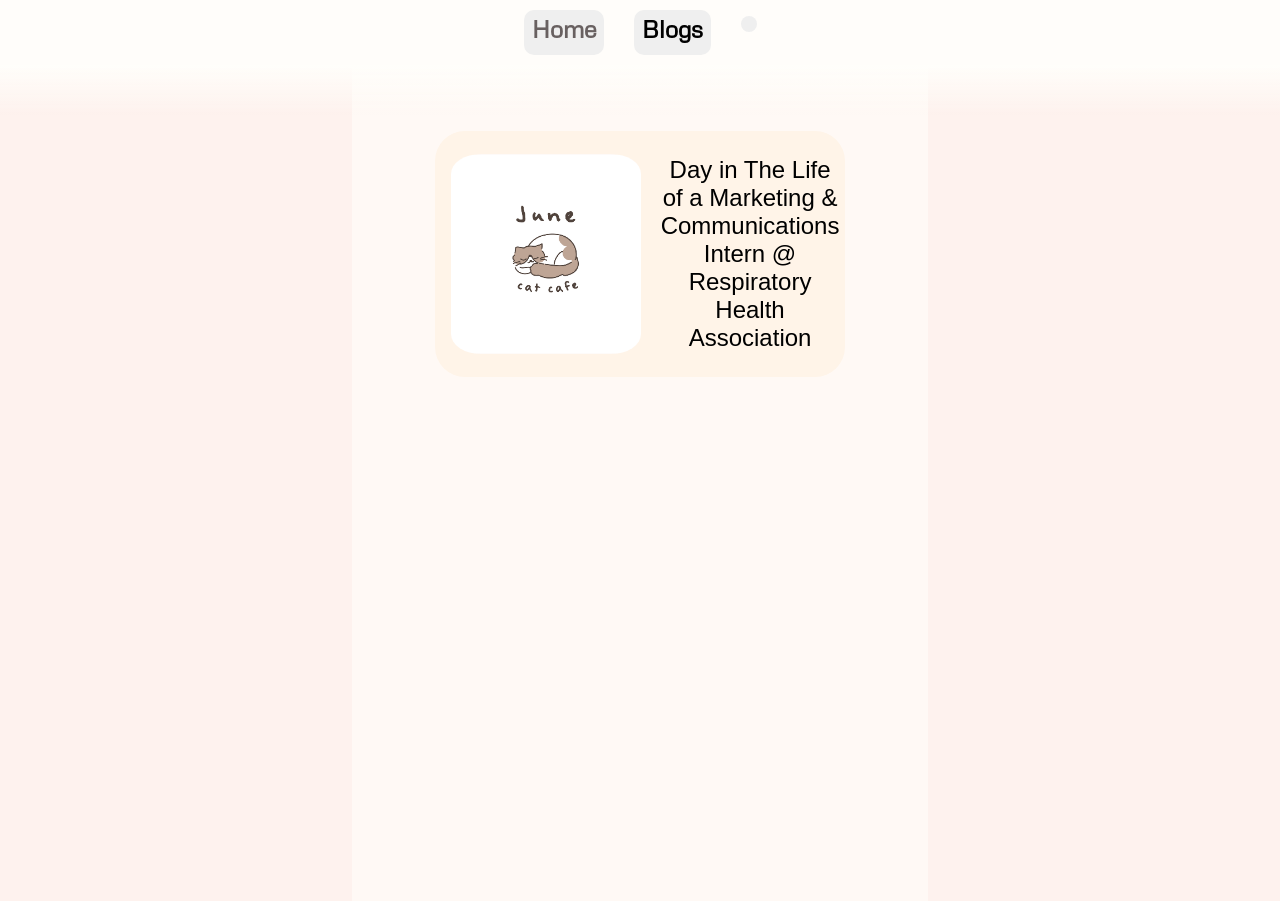
==== blogs.html @ af08c2f2 "Upload portfolio" ====
<!DOCTYPE html>
<html lang="en">
<head>
    <meta charset="UTF-8">
    <meta name="viewport" content="width=device-width, initial-scale=1.0">
    <title>Portfolio</title>
    <link rel="stylesheet" href="style.css">
    <script src="index.js" defer></script>
</head>
<body style="background-color: rgb(254,242,238);">
    <div class="empty"></div>
    <nav class="top">
        <div class="topbar">
            <a><button id="home">Home</button></a>
            <a><button id="blogs">Blogs</button></a>
            <a href="https://www.linkedin.com/in/yiqi-liang/"><button id="linkedin"></button></a>
        </div>
        <div class="fade"></div>
    </nav>
    <div class="blogs">
        <button class="post" id="project-1">
            <img src="images\cafelogo.png" alt="">
            <p>Day in The Life of a Marketing &
Communications Intern @ Respiratory
Health Association</p>
        </button>
    </div>
</body>
</html>
---- style.css ----
@keyframes fade-in {
    from { opacity: 0; }
    to { opacity: 1; }
}

@keyframes fade-out {
    from { opacity: 1; }
    to { opacity: 0; }
}

@keyframes bounce-up {
    from { transform: translateY(50px); }
    to { transform: translateY(0); }
}

@font-face {
    font-family: "quicking";
    src: url("fonts/QuickingRegular-gw5KY.otf") format("opentype");
    font-weight: normal;
    font-style: normal;
}

@font-face {
    font-family: "jpal";
    src: url("fonts/Jpal10demoRegular-yYR8q.otf") format("opentype");
    font-weight: normal;
    font-style: normal;
}

body {
    background-color: rgb(254,246,243);
    margin: 0;
    overflow-x: hidden;
}

/* Phone view: scale the complete desktop composition as one artboard.
   `zoom` keeps document height, scrolling, and the fixed navigation in the
   same coordinate system, avoiding text reflow or cropped navigation. */
body.scaled-phone {
    width: 1440px;
    min-width: 1440px;
    zoom: var(--page-scale);
}

body.scaled-phone .top {
    width: 1440px;
}

#experience-section,
#projects-section,
#mywork-section {
    scroll-margin-top: 120px;
}

/* Freeze every viewport-based desktop measurement before the canvas is
   scaled. Percentages now resolve against the fixed 1440px canvas, and these
   overrides remove the remaining viewport units that could otherwise make
   text, gaps, or images change independently of the body scale. */
body.scaled-phone .hero {
    gap: 60px;
    padding: 200px 80px 120px;
}

body.scaled-phone .hero-text h1 { font-size: 3.5rem; }
body.scaled-phone .hero-text p { font-size: 1.8rem; }

body.scaled-phone .project {
    gap: 100px;
    padding: 0 80px;
}

body.scaled-phone .project-btn::before { font-size: 20px; }

body.scaled-phone .bottom {
    gap: 50px;
    padding: 0 80px;
}

body.scaled-phone .project-desc h2 { font-size: 2rem; }
body.scaled-phone .project-desc p { font-size: 1.3rem; }
body.scaled-phone .headertitle { font-size: 3.5em; }

body.scaled-phone .freetime-content img {
    height: 450px;
}

body.scaled-phone .post p { font-size: 1.5rem; }

body.scaled-phone .blogs,
body.scaled-phone .projectpage {
    min-height: 900px;
}

body *:not(.top):not(.empty):not(.top *):not(.empty *) {
    opacity: 0;
}

.fade-in {
    animation: fade-in 0.5s ease-out both;
}

.fade-out {
    animation: fade-out 0.5s ease-in forwards;
}

.fade-bounce {
    animation: fade-in 0.6s ease-out both, bounce-up 0.6s ease-out backwards;
}

.empty {
    top: 0;
    left: 0;
    width: 100%;
    height: 1px;
}

/* ---------- Top bar ---------- */

.top {
    position: fixed;
    top: 0;
    left: 0;
    width: 100%;
    z-index: 1000;
}

.topbar {
    display: flex;
    justify-content: center;
    flex-wrap: wrap;
    gap: 30px;
    padding: 10px;
    background-color: hsl(40, 100%, 99%);
}

.topbar button {
    padding: 8px;
    font-size: 1.5em;
    font-weight: bold;
    font-family: "jpal", sans-serif;
    border-radius: 10px;
    border-width: 0px;
    cursor: pointer;
    color: rgb(104, 96, 96);
    transition: color 0.5s ease-in-out;
}

.linkedin {
    padding: 8px;
    width: 40px;
    height: 40px;
    border-radius: 0;
    background-image: url("images/linkedin.png");
    background-size: 200%;
    background-repeat: no-repeat;
    background-position: center;
    background-color: transparent;
    cursor: pointer;
     border-radius: 10px;
    border-width: 0px;
    cursor: pointer;
}

.topbar button:hover {
    color: black;
}

.no-transition {
    transition: none !important;
}

.fade {
    height: 50px;
    background: linear-gradient(hsl(40, 100%, 99%), transparent);
}

/* ---------- Hero ---------- */

.hero {
    display: flex;
    align-items: center;
    justify-content: center;
    margin: auto;
    gap: clamp(24px, 4vw, 60px);
    padding: clamp(130px, 14vw, 200px) clamp(20px, 5vw, 80px) clamp(70px, 8vw, 120px);
    box-sizing: border-box;
}

.hero img:not(.hero-photo) {
    display: inline-block;
    vertical-align: middle;
    border-radius: 100px;
    width: 85px;
    height: 40px;
    object-fit: cover;
}

.hero-photo {
    flex: 0 1 360px;
    min-width: 100px;
    height: auto;
    border-radius: 15px;
    mask-image: linear-gradient(to top, black 95%, transparent 100%);
}

.hero-text {
    flex: 1 1 360px;
    max-width: 500px;
    margin-left: 0;
    text-align: center;
    line-height: 40px;
    
}

.hero-text h1 {
    font-family: 'Schoolbell', cursive;
    font-weight: 100;
    color: rgb(163,59,74);
    margin: 0;
    font-size: clamp(1rem, 4vw, 3.5rem);
    letter-spacing: 5px;
    padding-bottom: 20px;
}

.hero-text p {
    font-family: "Noto Sans JP", sans-serif;
    color: rgb(206,149,66);
    font-weight: 600;
    margin: 0 0 1em;
    font-size: clamp(1rem, 2vw, 1.8rem);
}

/* ---------- Top projects ---------- */

.top-projects {
    position: relative;
    z-index: 2;
    background: linear-gradient(transparent 0%, rgb(119,44,55) 1%, rgb(119,44,55) 99%, transparent 100%);
    padding-bottom: 180px;
}

.top-projects h1, .top-projects h2:not(.headertitle) {
    font-weight: 400;
    padding-top: 50px;
    text-align: center;
    font-family: "IBM Plex Serif", sans-serif;
    letter-spacing: -1px;
    color: rgb(255, 213, 161);
}

.project-list {
    display: flex;
    flex-direction: column;
    align-items: center;
    gap: 140px;
    width: 100%;
    padding: 10px;
    box-sizing: border-box;
}

.project {
    display: flex;
    align-items: center;
    justify-content: center;
    gap: clamp(30px, 7vw, 100px);
    padding: 0 clamp(16px, 5vw, 80px);
    margin-right: 0;
    width: 100%;
    max-width: 1400px;
    box-sizing: border-box;
}

.project-btn {
    position: relative;
    flex: 0 0 600px;
    width: 600px;
    max-width: 100%;
    height: 340px;
    background-size: cover;
    background-position: center;
    background-repeat: no-repeat;
    border: none;
    border-radius: 10px;
    -webkit-box-reflect: below 10px linear-gradient(transparent 67%, #0005 100%);
}

.project-btn::after {
    content: "";
    position: absolute;
    inset: 0;
    background: black;
    opacity: 0;
    border-radius: inherit;
    transition: opacity 0.5s ease;
    pointer-events: none;
}
/*
.project-btn:hover::after {
    opacity: 0.4;
}


.project:has(.project-btn:hover) .project-desc {
    filter: opacity(0);
}
*/
.project-btn::before {
    content: attr(data-hover);
    position: absolute;
    inset: 0;
    z-index: 2;
    display: flex;
    align-items: center;
    justify-content: center;
    padding: 15px;
    box-sizing: border-box;
    text-align: center;
    font-family: "Noto Sans JP", sans-serif;
    font-size: clamp(8px, 2vw, 20px);
    overflow-wrap: anywhere;
    overflow: hidden;
    color: transparent;
    transition: color 0.5s ease;
    pointer-events: none;
}

.project-btn:hover::before {
    color: white;
}

.bottom {
    display: flex;
    align-items: center;
    justify-content: center;
    gap: clamp(20px, 4vw, 50px);
    padding: 0 clamp(16px, 5vw, 80px);
}

.bottom img {
    flex: 0 1 600px;
    width: min(600px, 100%);
    min-width: 0;
    height: auto;
}

.project-desc {
    flex: 1 1 0;
    min-width: 0;
    text-align: left;
    font-family: "Noto Sans JP", sans-serif;
    transition: filter 0.5s ease-in-out;
}

.project-desc h2 {
    margin: 0 0 10px;
    text-align: auto;
    font-size: clamp(1.2rem, 2.5vw, 2rem);
    letter-spacing: 2px;
    font-weight: 400;
    color: rgb(255, 213, 161);
}

.headertitle {
    position: relative;
    bottom: -30px;
    line-height: 0px;
    text-wrap: nowrap;
    font-size: clamp(1.8em, 6vw, 3.5em);
    font-family: 'Schoolbell', sans-serif;
    font-weight: 400;
    color: rgb(255, 213, 161);

    width: fit-content;
    margin-left: auto;
    margin-right: 5%;
}

.project-desc p {
    margin: 0;
    font-size: clamp(1rem, 1.6vw, 1.3rem);
    line-height: 1.5;
    color: white;
}

#overview {
    border: none;
    border-radius: 30px;
    position: relative;
    margin-left: 10%;
    font-family: "Noto Sans JP";
    font-size: 1.5em;
    color: white;
    text-decoration: underline;
    background-color: hsl(351, 46%, 42%);
    padding: 10px;
    top: 20px;
    cursor: pointer;
    transition: background-color 0.3s ease-in-out;
}

#overview:hover {
    background-color: hsl(351, 46%, 40%);
}

.project.reverse {
    flex-direction: row-reverse;
}

/* ---------- Free time ---------- */

.freetime {
    position: relative;
    z-index: 1;
    margin-top: -60px;
    background-color: white;
    font-family: "jpal", sans-serif;
    display: flex;
    flex-direction: column;
    justify-content: center;
    align-items: center;
    text-align: center;
    padding: 120px 0;
    padding-bottom: 250px;
    color: rgb(163,59,74);
    font-family: "Noto Sans JP";
}

.freetime p {
    font-size: 1.5em;
}

.freetime-content {
    position: relative;
    padding-top: 50px;
    display: flex;
    flex-wrap: wrap;
    justify-content: center;
    align-items: stretch;
    gap: 20px;
}

.freetime-content img,
.freetime-content video {
    object-fit: cover;
    border-radius: 10px;
    box-shadow: 0 4px 8px rgba(0, 0, 0, 0.2);
}

.freetime-content img {
    height: clamp(260px, 35vw, 450px);
    width: min(30%, 450px);
}

.freetime-content video {
    height: auto;
    width: 23%;
}

.connect {
    line-height: 10px;
    padding-top: 160px;
    margin-left: -20%;
    width: auto;
    text-align: left;
    font-size: 1.5em;
    font-weight: bold;
}

.connect h1 {
    font-family: "Schoolbell";
    font-weight: 1;
}

.mushroom-wrap {
    position: relative;
    z-index: 5;
    width: 0;
    height: 0;
    overflow: visible;
    left: 80%;   /* nudge right (negative = left) */
    top: 100px;   /* nudge up (negative) or down (positive) */
}

.mushroom-wrap img {
    display: block;
    width: 350px;   /* must be px/em: a % would resolve against the 0-width wrapper */
    height: auto;
    max-width: none;
}

.blogs {
    position: relative;
    margin: 0 auto;
    display: flex;
    align-items: center;
    justify-content: flex-start;
    flex-direction: column;
    gap: 20px;

    width: min(45%, 900px);
    min-height: 100vh;
    height: auto;
    box-sizing: border-box;

    background-color: rgb(255, 249, 245);
    padding: 130px;
}

.post {
    position: relative;
    display: flex;
    justify-content: center;
    align-items: center;
    width: 130%;
    box-sizing: border-box;
    cursor: pointer;
    background-color: rgb(255, 244, 232);
    transition: background-color 0.3s ease;
    border-radius: 30px;
    border-width: 0;
}

.post:hover {
    background-color: hwb(33 88% 0%);
}

.post img {
    position: relative;
    padding: 10px 0;
    margin-left: 10px;
    flex: 0 1 400px;
    min-width: 100px;
    height: 200px;
    object-fit: cover;
    border-radius: 30px;
}

.post p {
    margin-left: 5%;
    width: 90%;
    height: auto;
    font-size: clamp(0.2rem, 4cqw, 1.5rem);
    overflow-wrap: normal;
}

.projectpage {
    font-family: "Noto Sans JP", sans-serif;
    position: relative;
    margin: 0 auto;
    display: flex;
    flex-direction: column;

    width: min(55%, 1100px);
    min-height: 100vh;
    height: auto;
    box-sizing: border-box;

    background-color: rgb(255, 249, 245);
    padding: 100px;
}

.projectpage h1 {
    font-size: 3em;
}

.projectpage p, .projectcenter p {
    line-height: 30px;
    margin: 0;
    font-size: 1.4em;
    font-weight: lighter;
}

.projectpage img {
    position: relative;
    height: auto;
}

.projectpage video {
    border-radius: 10px;
    width: 49%;
    height: auto;
    margin: 0 auto;
}

.image-row {
    display: flex;
    flex-direction: row;
    align-items: flex-start;
    gap: 40px;
}

.double {
    display: flex;
    flex-direction: column;
    gap: 10px;
}

.imggroup{
    display: flex;
    flex-direction: column;
    gap: 40px;
    position: relative;
    left: -15px;
}

.imggroup img{
    width: 110%;
    height: auto;
}

/* Applied by the JavaScript viewport controller above.  These rules make the
   document behave like a responsive artboard rather than a fixed desktop page. */
.compact-layout .topbar {
    gap: 12px;
}

.compact-layout .topbar button {
    font-size: 1.15rem;
}

.compact-layout .hero,
.compact-layout .project,
.compact-layout .project.reverse {
    flex-direction: column;
}

.compact-layout .hero-text {
    max-width: 680px;
}

.compact-layout .hero-photo {
    width: min(360px, 80vw);
}

.compact-layout .project {
    gap: 28px;
}

.compact-layout .project-btn {
    flex-basis: auto;
    width: min(600px, 100%);
    height: clamp(210px, 55vw, 340px) !important;
}

.compact-layout .project-desc {
    width: min(600px, 100%);
}

.compact-layout .headertitle {
    line-height: 1.1;
    margin: 30px auto 0;
    padding: 0 16px;
    text-wrap: wrap;
    text-align: center;
}

.compact-layout .bottom {
    flex-wrap: wrap;
}

.compact-layout .bottom img,
.compact-layout .bottom .project-btn {
    flex: 1 1 min(100%, 360px);
}

.compact-layout .freetime-content {
    padding-left: 16px;
    padding-right: 16px;
    box-sizing: border-box;
}

.compact-layout .freetime-content img {
    width: min(46%, 360px);
    height: clamp(210px, 52vw, 360px);
}

.compact-layout .freetime-content video {
    width: min(46%, 360px);
}

.compact-layout .blogs,
.compact-layout .projectpage,
.compact-layout .projectpage[style] {
    width: min(100% - 32px, 720px) !important;
    padding: 100px clamp(20px, 6vw, 60px) 50px !important;
}

.compact-layout .projectpage img,
.compact-layout .projectpage img[style],
.compact-layout .projectpage video {
    max-width: 100%;
}

.compact-layout .image-row {
    flex-wrap: wrap;
}

.compact-layout .imggroup {
    left: 0;
}

.compact-layout .imggroup img {
    width: 100%;
}

.phone-layout .topbar {
    padding: 8px 4px;
    gap: 2px;
}

.phone-layout .topbar button {
    padding: 7px 5px;
    font-size: .9rem;
}

.phone-layout .linkedin {
    width: 34px;
    height: 34px;
}

.phone-layout .hero-text {
    line-height: 1.6;
}

.phone-layout .freetime-content img,
.phone-layout .freetime-content video {
    width: 100%;
}

/* Inline widths in the original content are useful on desktop, but they turn
   paragraphs and cards into thin columns on a phone. Let each item use the
   available line width instead of sharing it with another flex item. */
.phone-layout .bottom {
    flex-direction: column;
}

.phone-layout .bottom img,
.phone-layout .bottom .project-btn {
    flex: 0 0 auto;
    width: min(100%, 360px);
}

.phone-layout .freetime > div[style*="width: 50%"] {
    width: calc(100% - 48px) !important;
}

.phone-layout .freetime > div:not(.freetime-content)[style*="display: flex"] {
    display: grid !important;
    grid-template-columns: 1fr;
    gap: 0 !important;
    width: calc(100% - 48px) !important;
}

.phone-layout .freetime > div:not(.freetime-content)[style*="display: flex"] > div {
    width: 100% !important;
    margin-left: 0 !important;
}

.phone-layout .connect {
    margin-left: 0;
    padding: 100px 24px 0;
    align-self: stretch;
}

.phone-layout .mushroom-wrap img {
    width: 200px;
}
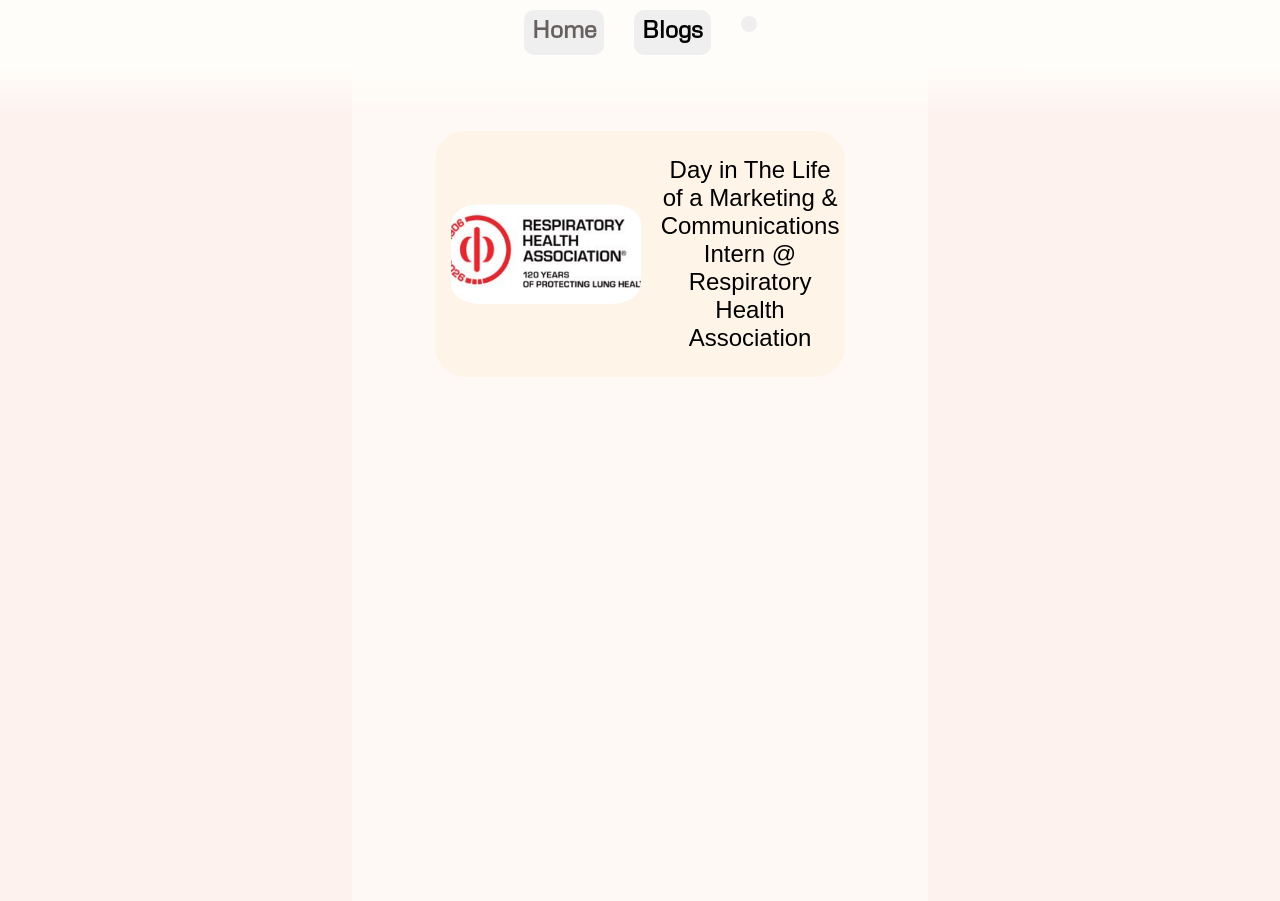
==== commit f02fa07c: "Update blogs.html" ====
--- a/blogs.html
+++ b/blogs.html
@@ -3,7 +3,7 @@
 <head>
     <meta charset="UTF-8">
     <meta name="viewport" content="width=device-width, initial-scale=1.0">
-    <title>Portfolio</title>
+    <title>Linda's portfolio</title>
     <link rel="stylesheet" href="style.css">
     <script src="index.js" defer></script>
 </head>
@@ -19,11 +19,11 @@
     </nav>
     <div class="blogs">
         <button class="post" id="project-1">
-            <img src="images\cafelogo.png" alt="">
+            <img src="images/respiratory.png" alt="" style="height: 100px; flex: 0 1 700px;">
             <p>Day in The Life of a Marketing &
 Communications Intern @ Respiratory
 Health Association</p>
         </button>
     </div>
 </body>
-</html>+</html>
--- a/style.css
+++ b/style.css
@@ -294,11 +294,11 @@
     transition: opacity 0.5s ease;
     pointer-events: none;
 }
-/*
+
 .project-btn:hover::after {
     opacity: 0.4;
 }
-
+/*
 
 .project:has(.project-btn:hover) .project-desc {
     filter: opacity(0);
